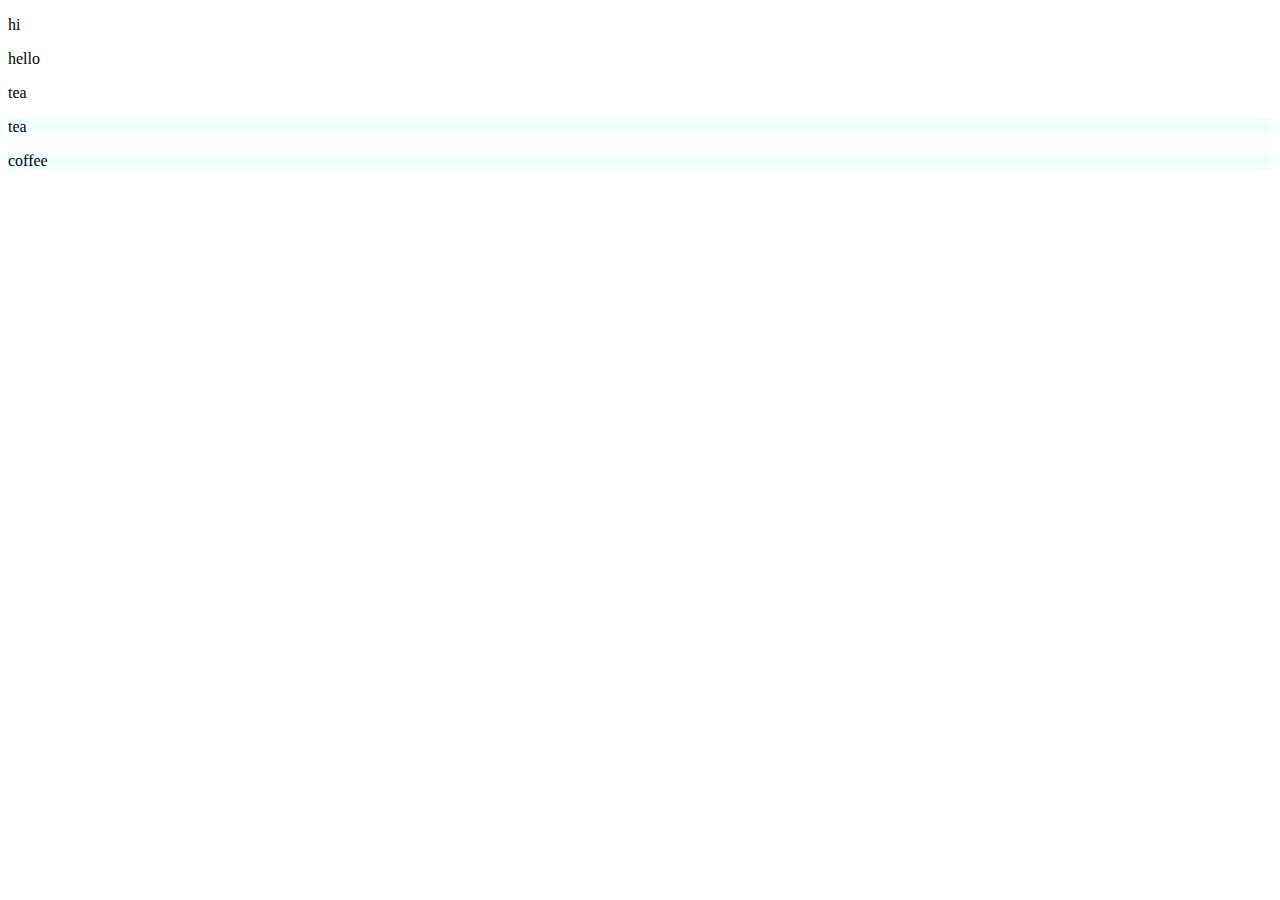
==== index.html @ 524a2646 "commit 01" ====
<!DOCTYPE html>
<html lang="en">
<head>
    <meta charset="UTF-8">
    <meta name="viewport" content="width=device-width, initial-scale=1.0">
    <title>Document</title>
    <link rel="stylesheet" href="style.css">
</head>
<body>
    <div>
        <p>hi</p>
        <p>hello</p>
    </div>
    <div>
        <p>tea</p>
    </div>
    <p>tea</p>
    <p>coffee</p>
</body>
</html>
---- style.css ----
div ~ p{
    background-color: azure;
}
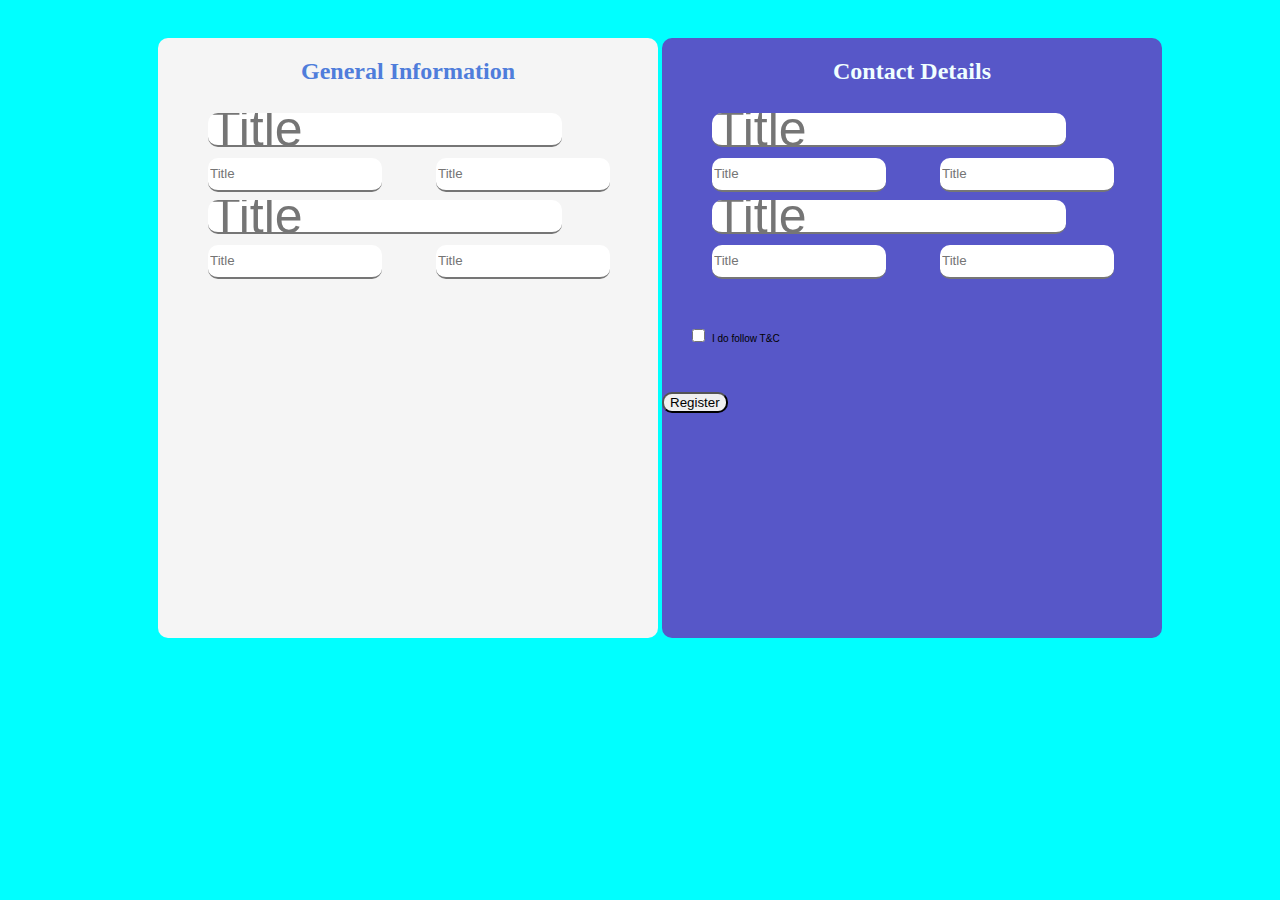
==== commit ca3cc6cf: "Add files via upload" ====
--- a/index.html
+++ b/index.html
@@ -1,20 +1,38 @@
-<!DOCTYPE html>
-<html lang="en">
-<head>
-    <meta charset="UTF-8">
-    <meta name="viewport" content="width=device-width, initial-scale=1.0">
-    <title>Document</title>
-    <link rel="stylesheet" href="style.css">
-</head>
-<body>
-    <div>
-        <p>hi</p>
-        <p>hello</p>
-    </div>
-    <div>
-        <p>tea</p>
-    </div>
-    <p>tea</p>
-    <p>coffee</p>
-</body>
+<!DOCTYPE html>
+<html lang="en">
+<head>
+    <meta charset="UTF-8">
+    <meta name="viewport" content="width=device-width, initial-scale=1.0">
+    <link rel="stylesheet" href="style.css">
+    <meta name="Author" content="shviam">
+    <!-- <meta > -->
+    <title>registration</title>
+</head>
+<body>
+    <div class="General">
+        <h2>General Information</h2>
+        <form class="form">
+            <input type="text" placeholder="Title" class="input1"><br>
+            <input type="text" placeholder="Title" class="input2">
+            <input type="text" placeholder="Title" class="input2">
+            <input type="text" placeholder="Title" class="input1"><br>
+            <input type="text" placeholder="Title" class="input2">
+            <input type="text" placeholder="Title" class="input2">
+        </form>
+    </div>
+    <div class="Contact">
+        <h2>Contact Details</h2>
+        <form class="form">
+            <input type="text" placeholder="Title" class="input1"><br>
+            <input type="text" placeholder="Title" class="input2">
+            <input type="text" placeholder="Title" class="input2">
+            <input type="text" placeholder="Title" class="input1"><br>
+            <input type="text" placeholder="Title" class="input2">
+            <input type="text" placeholder="Title" class="input2"> <br>
+            <input type="checkbox" name="check" id="check">
+            <label for="check" id="labelcheck">I do follow T&C</label><br>
+            <input type="button" value="Register" class="button">
+        </form>
+    </div>
+</body>
 </html>--- a/style.css
+++ b/style.css
@@ -1,3 +1,74 @@
-div ~ p{
-    background-color: azure;
+body{
+    background-color: aqua;
+}
+.General{
+    display: inline-block;
+    height: 600px;
+    width: 500px;
+    background-color: whitesmoke;
+    margin-left: 150px;
+    margin-top: 30px;
+    vertical-align: top;
+    border-radius: 10px;
+}
+.Contact{
+    display: inline-block;
+    height: 600px;
+    width: 500px;
+    background-color:rgb(87, 87, 200);
+    vertical-align: top;
+    margin-top: 30px;
+    border-radius: 10px;
+
+}
+.Contact h2{
+    font-family: 'Times New Roman', Times, serif;
+    text-align: center;
+    color: azure;
+}
+.General h2{
+    font-family: 'Times New Roman', Times, serif;
+    text-align: center;
+    color: rgb(79, 125, 219);
+}
+.input1{
+    border-left: none;
+    border-right: none;
+    border-top: none;
+    margin-top: 8px;
+    width: 350px;
+    margin-left: 50px;
+    height: 30px;
+    border-radius: 10px;
+    font-size: 50px;
+}
+.input2{
+    border-left: none;
+    border-right: none;
+    border-top: none;
+    margin-top: 8px;
+    width: 170px;
+    margin-left: 50px;
+    height: 30px;
+    border-radius: 10px;
+}
+#check{
+    margin-left: 30px;
+    margin-top: 50px;
+    margin-bottom: 50px;
+    font-size: 10px;
+}
+#labelcheck{
+    font-size: 10px;
+    font-family:'Segoe UI', Tahoma, Geneva, Verdana, sans-serif;
+}
+.button{
+    border-radius: 10px;
+}
+.button:hover{
+    background-color: aqua;
+    border: 2px solid red;
+    width: 100px;
+    height: 50px;
+    transition: ease-in-out 2s;
 }